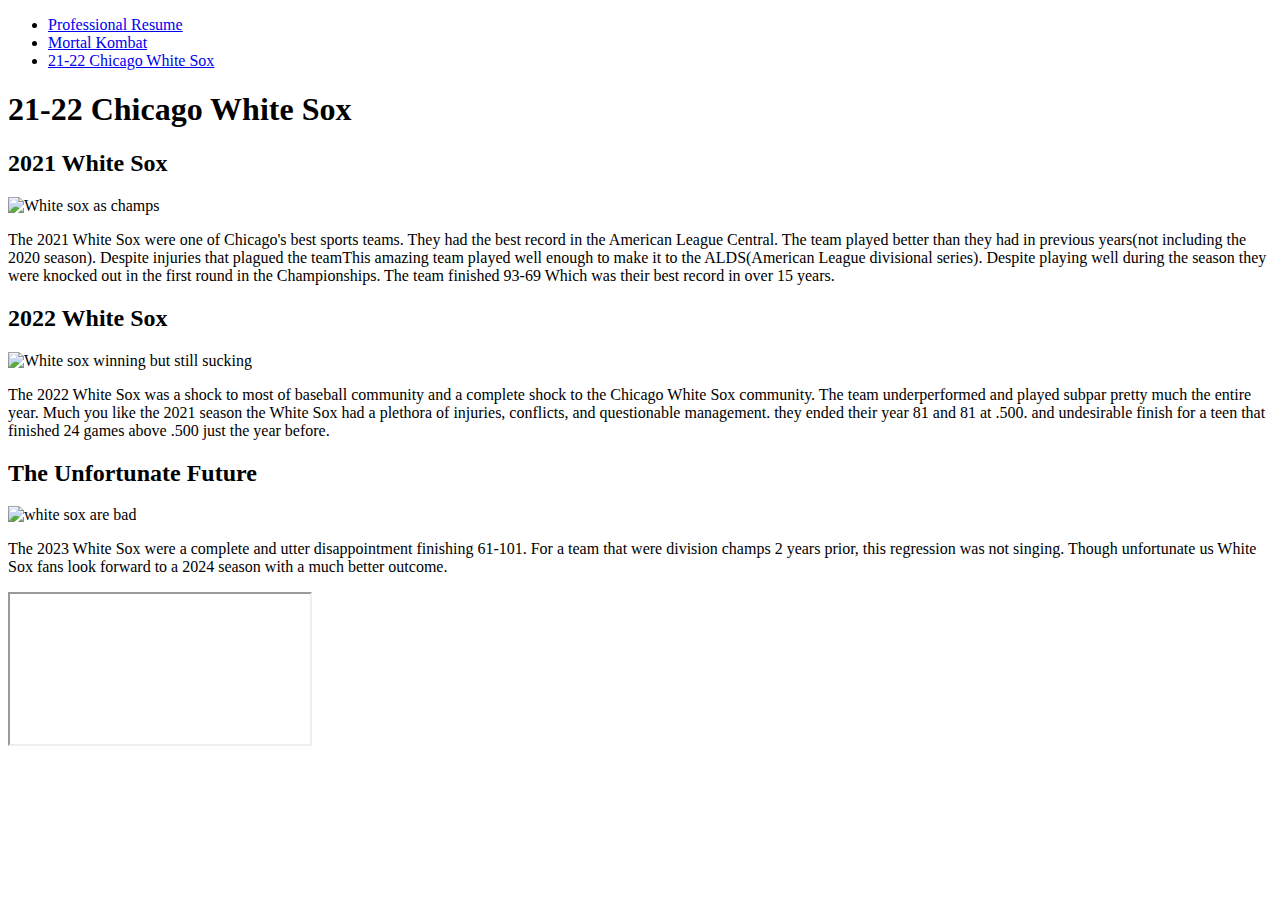
==== chiwhitesox.html @ 5da442f4 "Create chiwhitesox.html" ====
<!DOCTYPE html>
<html lang="en">
  <head>
    <meta charset ="utf-8">
    <title>Mortal Kombat</title>
    <link rel="stylesheet" href="css/style.css">
  </head>
  <body>
    <nav>
      <div id="main-menu">
        <ul id="main-container">
          <li><a href="index.html"> Professional Resume</a></li>
          <li><a href="mk.html">Mortal Kombat</a></li>
          <li><a href="chiwhitesox.html">21-22 Chicago White Sox</a></li>
          </ul>
      </div>
    </nav>
    <section>
    <h1>21-22 Chicago White Sox</h1>
    <h2>2021 White Sox</h2>
    <img src = "https://pbs.twimg.com/media/E__rzdhUUAEn1sc.jpg" alt="White sox as champs">
    <p>The 2021 White Sox were one of Chicago's best sports teams.  They had the best record in the  American  League Central. The team played better than they had in previous years(not including the 2020 season).  Despite injuries that plagued the teamThis amazing team played well enough to make it to the ALDS(American League divisional series). Despite playing well during the season they were knocked out in the first round in the Championships. The team finished 93-69 Which was their best record in over 15 years.</p>
    <h2>2022 White Sox</h2>
    <img src = "https://cdn.vox-cdn.com/thumbor/_4NXVzeN0AidF1ITZC98fErWiR8=/0x0:3588x2392/1200x800/filters:focal(1255x525:1829x1099)/cdn.vox-cdn.com/uploads/chorus_image/image/70707950/1346197698.0.jpg" alt="White sox winning but still sucking">
    <p>The 2022 White Sox was a shock to most of baseball community and a complete shock to the Chicago White Sox community. The team underperformed and played subpar pretty much the entire year. Much you like the 2021 season the White Sox had a plethora of injuries,  conflicts,  and questionable management.  they ended their year 81 and 81 at .500.  and undesirable finish for a teen that finished 24 games above .500 just the year before.</p>
    <h2>The Unfortunate Future</h2>
    <img src = "https://encrypted-tbn0.gstatic.com/images?q=tbn:ANd9GcTDsC2IzGIQ33U5TUkMqWBZws4Qm2xlGD1UTw&usqp=CAU" alt="white sox are bad">
    <p>The 2023 White Sox were a complete and utter disappointment finishing 61-101. For a team that were division champs 2 years prior, this regression was not singing.  Though unfortunate us White Sox fans look forward to a 2024 season with a much better outcome.</p>
    <iframe src="https://youtu.be/G-ghF6Jvw5E?si=PunPEORDz9eLraSH"></iframe>
    </section>
  </body>
</html>
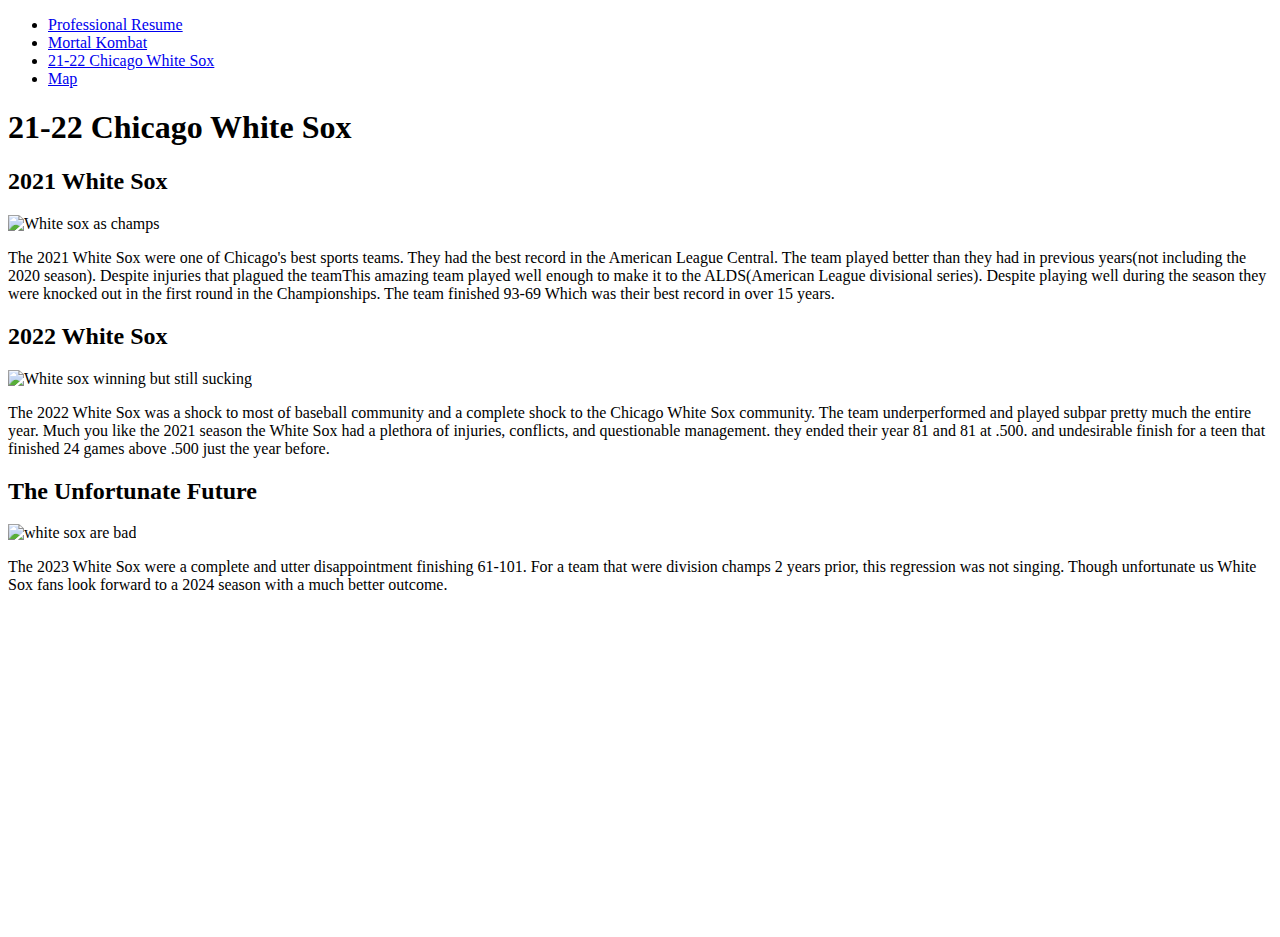
==== commit 30077e2e: "Update chiwhitesox.html" ====
--- a/chiwhitesox.html
+++ b/chiwhitesox.html
@@ -12,21 +12,22 @@
           <li><a href="index.html"> Professional Resume</a></li>
           <li><a href="mk.html">Mortal Kombat</a></li>
           <li><a href="chiwhitesox.html">21-22 Chicago White Sox</a></li>
-          </ul>
+          <li><a href="maps.html">Map</a></li>
+        </ul>
       </div>
     </nav>
     <section>
     <h1>21-22 Chicago White Sox</h1>
     <h2>2021 White Sox</h2>
-    <img src = "https://pbs.twimg.com/media/E__rzdhUUAEn1sc.jpg" alt="White sox as champs">
+    <img src ="https://pbs.twimg.com/media/E__rzdhUUAEn1sc.jpg" alt="White sox as champs">
     <p>The 2021 White Sox were one of Chicago's best sports teams.  They had the best record in the  American  League Central. The team played better than they had in previous years(not including the 2020 season).  Despite injuries that plagued the teamThis amazing team played well enough to make it to the ALDS(American League divisional series). Despite playing well during the season they were knocked out in the first round in the Championships. The team finished 93-69 Which was their best record in over 15 years.</p>
     <h2>2022 White Sox</h2>
-    <img src = "https://cdn.vox-cdn.com/thumbor/_4NXVzeN0AidF1ITZC98fErWiR8=/0x0:3588x2392/1200x800/filters:focal(1255x525:1829x1099)/cdn.vox-cdn.com/uploads/chorus_image/image/70707950/1346197698.0.jpg" alt="White sox winning but still sucking">
+    <img src ="https://cdn.vox-cdn.com/thumbor/_4NXVzeN0AidF1ITZC98fErWiR8=/0x0:3588x2392/1200x800/filters:focal(1255x525:1829x1099)/cdn.vox-cdn.com/uploads/chorus_image/image/70707950/1346197698.0.jpg" alt="White sox winning but still sucking">
     <p>The 2022 White Sox was a shock to most of baseball community and a complete shock to the Chicago White Sox community. The team underperformed and played subpar pretty much the entire year. Much you like the 2021 season the White Sox had a plethora of injuries,  conflicts,  and questionable management.  they ended their year 81 and 81 at .500.  and undesirable finish for a teen that finished 24 games above .500 just the year before.</p>
     <h2>The Unfortunate Future</h2>
-    <img src = "https://encrypted-tbn0.gstatic.com/images?q=tbn:ANd9GcTDsC2IzGIQ33U5TUkMqWBZws4Qm2xlGD1UTw&usqp=CAU" alt="white sox are bad">
+    <img src ="https://encrypted-tbn0.gstatic.com/images?q=tbn:ANd9GcTDsC2IzGIQ33U5TUkMqWBZws4Qm2xlGD1UTw&usqp=CAU" alt="white sox are bad">
     <p>The 2023 White Sox were a complete and utter disappointment finishing 61-101. For a team that were division champs 2 years prior, this regression was not singing.  Though unfortunate us White Sox fans look forward to a 2024 season with a much better outcome.</p>
-    <iframe src="https://youtu.be/G-ghF6Jvw5E?si=PunPEORDz9eLraSH"></iframe>
+    <iframe width="560" height="315" src="https://www.youtube.com/embed/G-ghF6Jvw5E?si=7fzVlfTCgZrGuWOm" title="YouTube video player" frameborder="0" allow="accelerometer; autoplay; clipboard-write; encrypted-media; gyroscope; picture-in-picture; web-share" allowfullscreen></iframe>
     </section>
   </body>
 </html>
